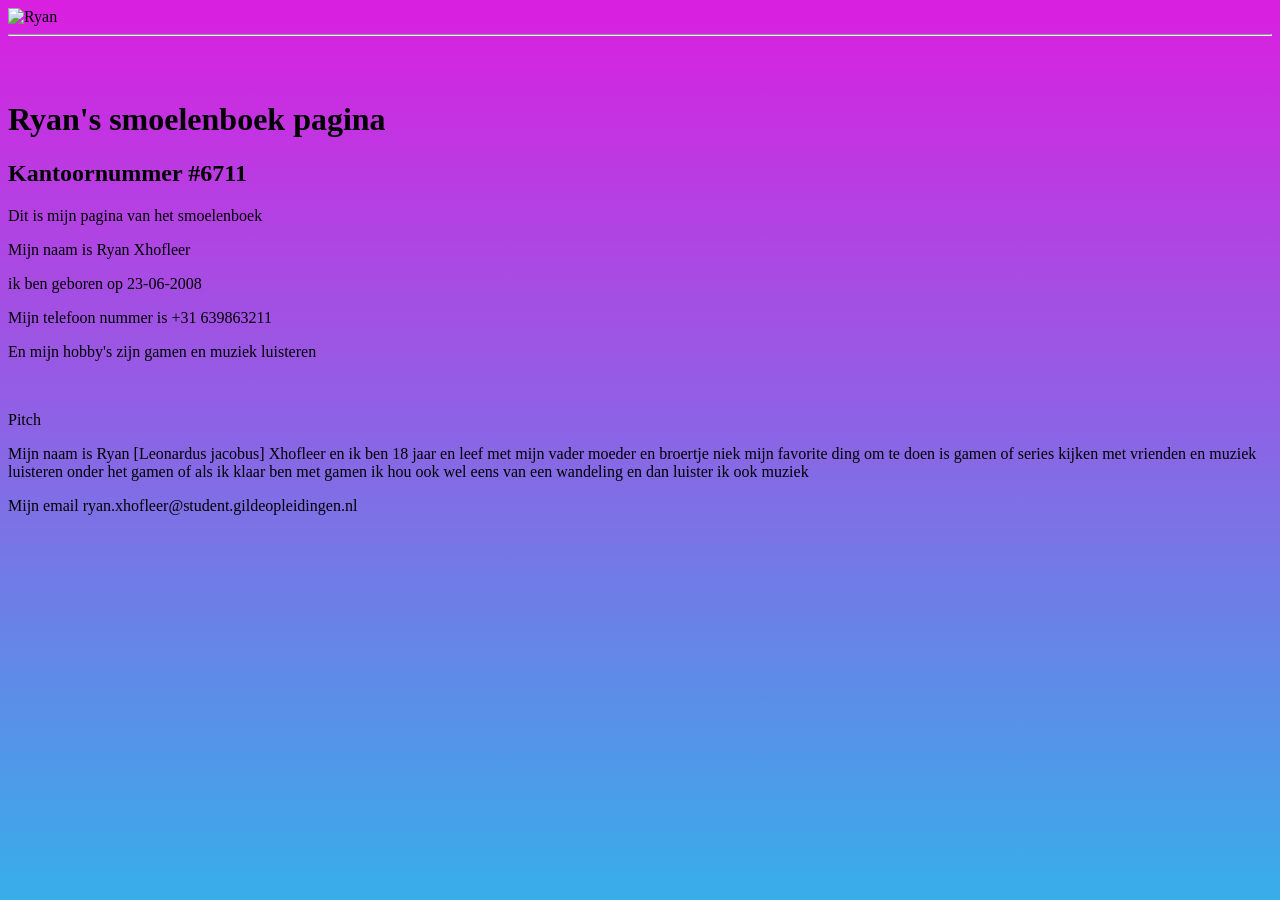
==== ryan/index.html @ f2ec0b19 "Track Ryan profile files" ====
<!DOCTYPE html>
<html>
<head>
    <title>Smoelenboek</title>
    <link rel="Stylesheet" href="style.css">
</head>
</html>

    <img src="/Snapchat-1849706899.jpg" alt="Ryan" width="200" height="200">
    <hr>

    <br>
    <br>

    <H1>
        Ryan's smoelenboek pagina
    </H1>

    <H2>
        Kantoornummer #6711
    </H2>

    <p>
        Dit is mijn pagina van het smoelenboek
    </p>

    <p>
        Mijn naam is Ryan Xhofleer
    </p>

    <p>
        ik ben geboren op 23-06-2008
    </p>
<p>Mijn telefoon nummer is +31 639863211</p>
    <p>
        En mijn hobby's zijn gamen en muziek luisteren
    </p>
<br>
    <p>
        Pitch
    </p>


<p>Mijn naam is Ryan [Leonardus jacobus] Xhofleer en ik ben 18 jaar en leef met mijn vader moeder en broertje niek mijn favorite ding om te doen is gamen of series kijken met vrienden en muziek luisteren onder het gamen of als ik klaar ben met gamen ik hou ook wel eens van een wandeling en dan luister ik ook muziek</p>
<p>Mijn email ryan.xhofleer@student.gildeopleidingen.nl</p>


</body>
</html>
---- ryan/style.css ----
html {
    height: 100%;
    background: linear-gradient(to top, #37aeea, #da1fe0);
}
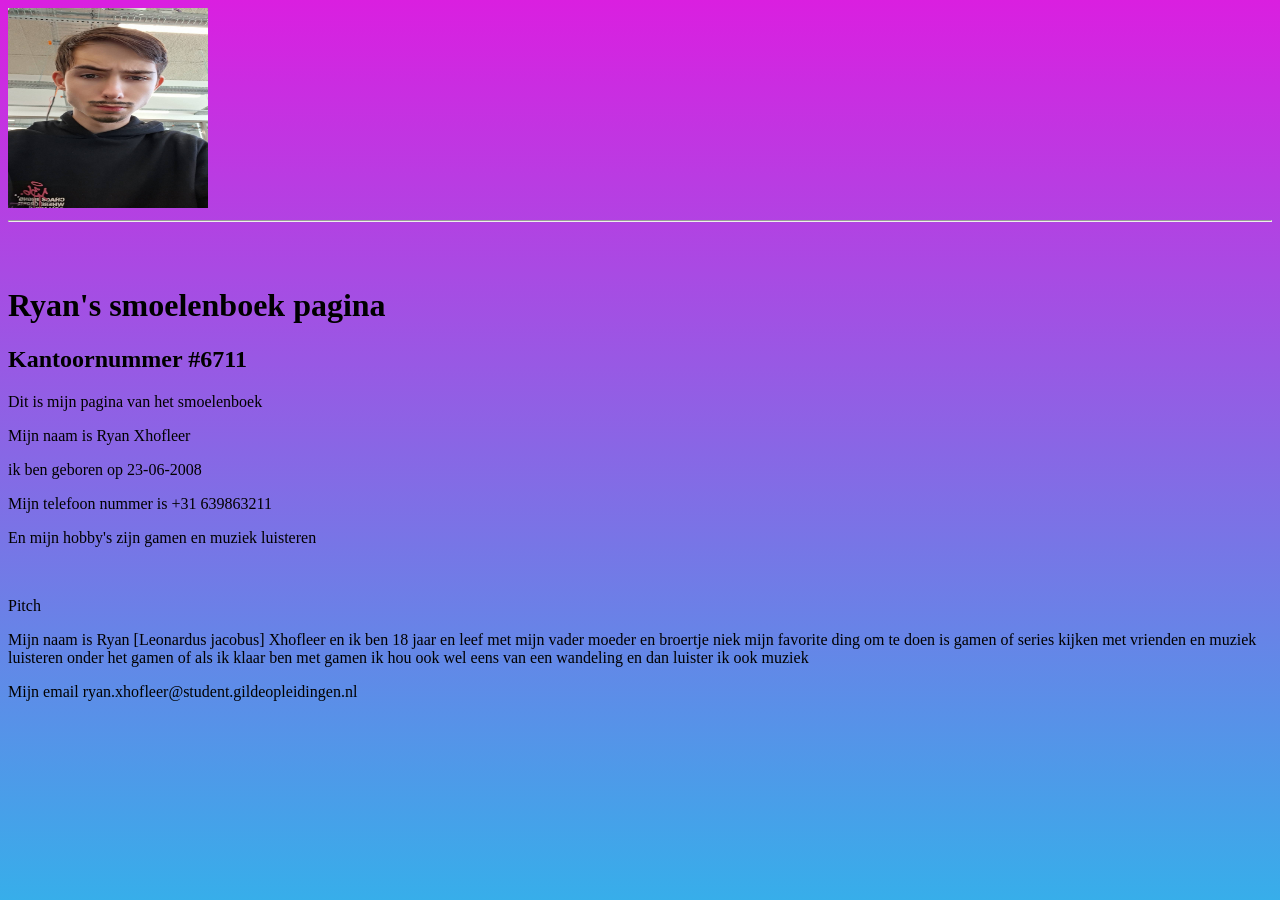
==== commit 1935975e: "Fix Ryan profile image path" ====
--- a/ryan/index.html
+++ b/ryan/index.html
@@ -6,7 +6,7 @@
 </head>
 </html>
 
-    <img src="/Snapchat-1849706899.jpg" alt="Ryan" width="200" height="200">
+    <img src="/ryan/Snapchat-1849706899.jpg" alt="Ryan" width="200" height="200">
     <hr>
 
     <br>
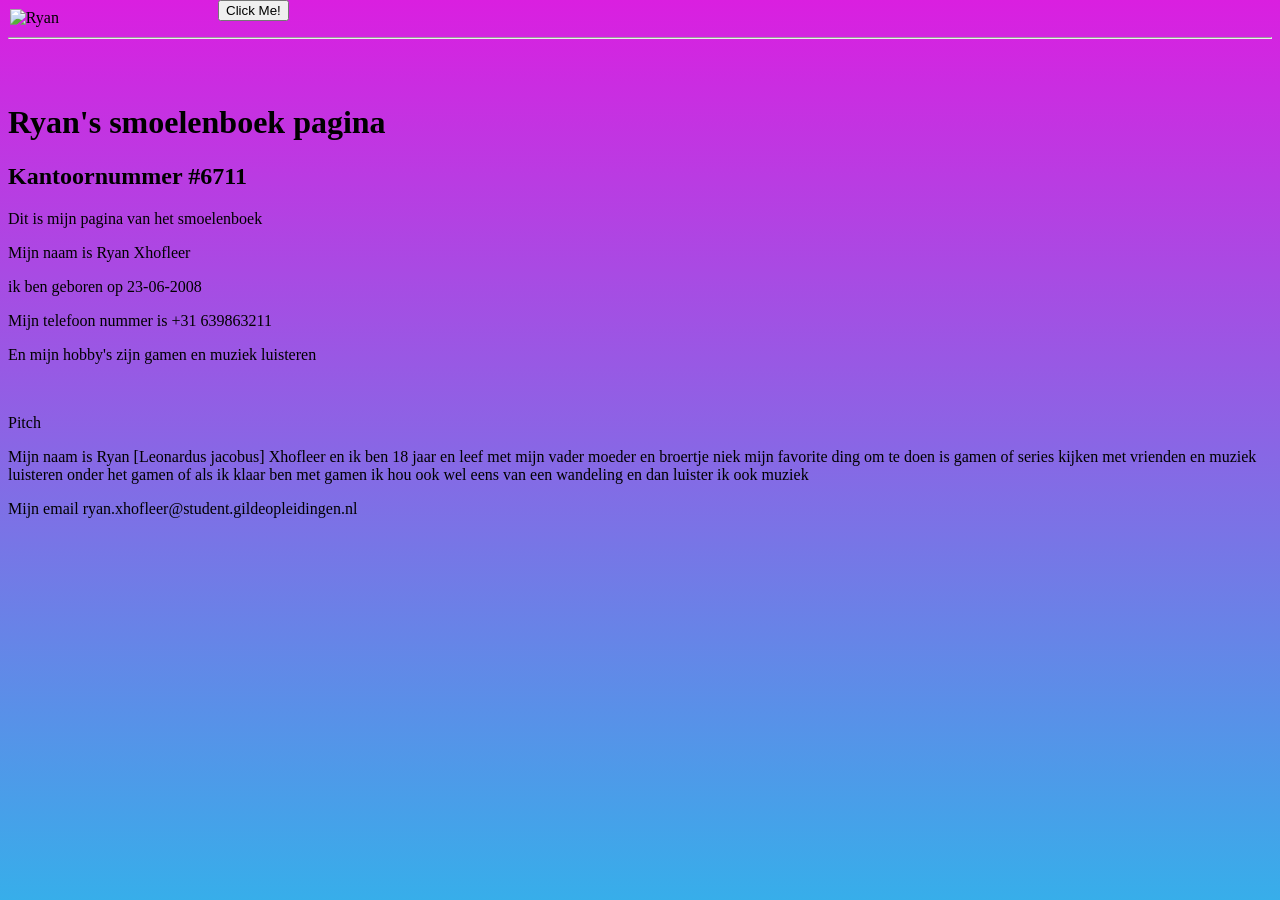
==== commit eae1995d: "fix" ====
--- a/ryan/index.html
+++ b/ryan/index.html
@@ -1,49 +1,49 @@
-<!DOCTYPE html>
-<html>
-<head>
-    <title>Smoelenboek</title>
-    <link rel="Stylesheet" href="style.css">
-</head>
-</html>
-
-    <img src="/ryan/Snapchat-1849706899.jpg" alt="Ryan" width="200" height="200">
-    <hr>
-
-    <br>
-    <br>
-
-    <H1>
-        Ryan's smoelenboek pagina
-    </H1>
-
-    <H2>
-        Kantoornummer #6711
-    </H2>
-
-    <p>
-        Dit is mijn pagina van het smoelenboek
-    </p>
-
-    <p>
-        Mijn naam is Ryan Xhofleer
-    </p>
-
-    <p>
-        ik ben geboren op 23-06-2008
-    </p>
-<p>Mijn telefoon nummer is +31 639863211</p>
-    <p>
-        En mijn hobby's zijn gamen en muziek luisteren
-    </p>
-<br>
-    <p>
-        Pitch
-    </p>
-
-
-<p>Mijn naam is Ryan [Leonardus jacobus] Xhofleer en ik ben 18 jaar en leef met mijn vader moeder en broertje niek mijn favorite ding om te doen is gamen of series kijken met vrienden en muziek luisteren onder het gamen of als ik klaar ben met gamen ik hou ook wel eens van een wandeling en dan luister ik ook muziek</p>
-<p>Mijn email ryan.xhofleer@student.gildeopleidingen.nl</p>
-
-
-</body>
+<!DOCTYPE html>
+<html>
+<head>
+    <title>Smoelenboek</title>
+    <link rel="Stylesheet" href="style.css">
+</head>
+</html>
+    <button class='back-button' type="button" href="../index.html">Click Me!</button>
+    <img class='picture' src="/Snapchat-1849706899.jpg" alt="Ryan" width="200" height="200">
+    <hr>
+
+    <br>
+    <br>
+
+    <H1>
+        Ryan's smoelenboek pagina
+    </H1>
+
+    <H2>
+        Kantoornummer #6711
+    </H2>
+
+    <p>
+        Dit is mijn pagina van het smoelenboek
+    </p>
+
+    <p>
+        Mijn naam is Ryan Xhofleer
+    </p>
+
+    <p>
+        ik ben geboren op 23-06-2008
+    </p>
+<p>Mijn telefoon nummer is +31 639863211</p>
+    <p>
+        En mijn hobby's zijn gamen en muziek luisteren
+    </p>
+<br>
+    <p>
+        Pitch
+    </p>
+
+
+<p>Mijn naam is Ryan [Leonardus jacobus] Xhofleer en ik ben 18 jaar en leef met mijn vader moeder en broertje niek mijn favorite ding om te doen is gamen of series kijken met vrienden en muziek luisteren onder het gamen of als ik klaar ben met gamen ik hou ook wel eens van een wandeling en dan luister ik ook muziek</p>
+<p>Mijn email ryan.xhofleer@student.gildeopleidingen.nl</p>
+
+
+</body>
 </html>
--- a/ryan/style.css
+++ b/ryan/style.css
@@ -2,3 +2,14 @@
     height: 100%;
     background: linear-gradient(to top, #37aeea, #da1fe0);
 }
+
+.back-button{
+    position:relative;
+    left:210px;
+    top:-8px;
+}
+
+.picture{
+    position:relative;
+    left:-73px;
+}
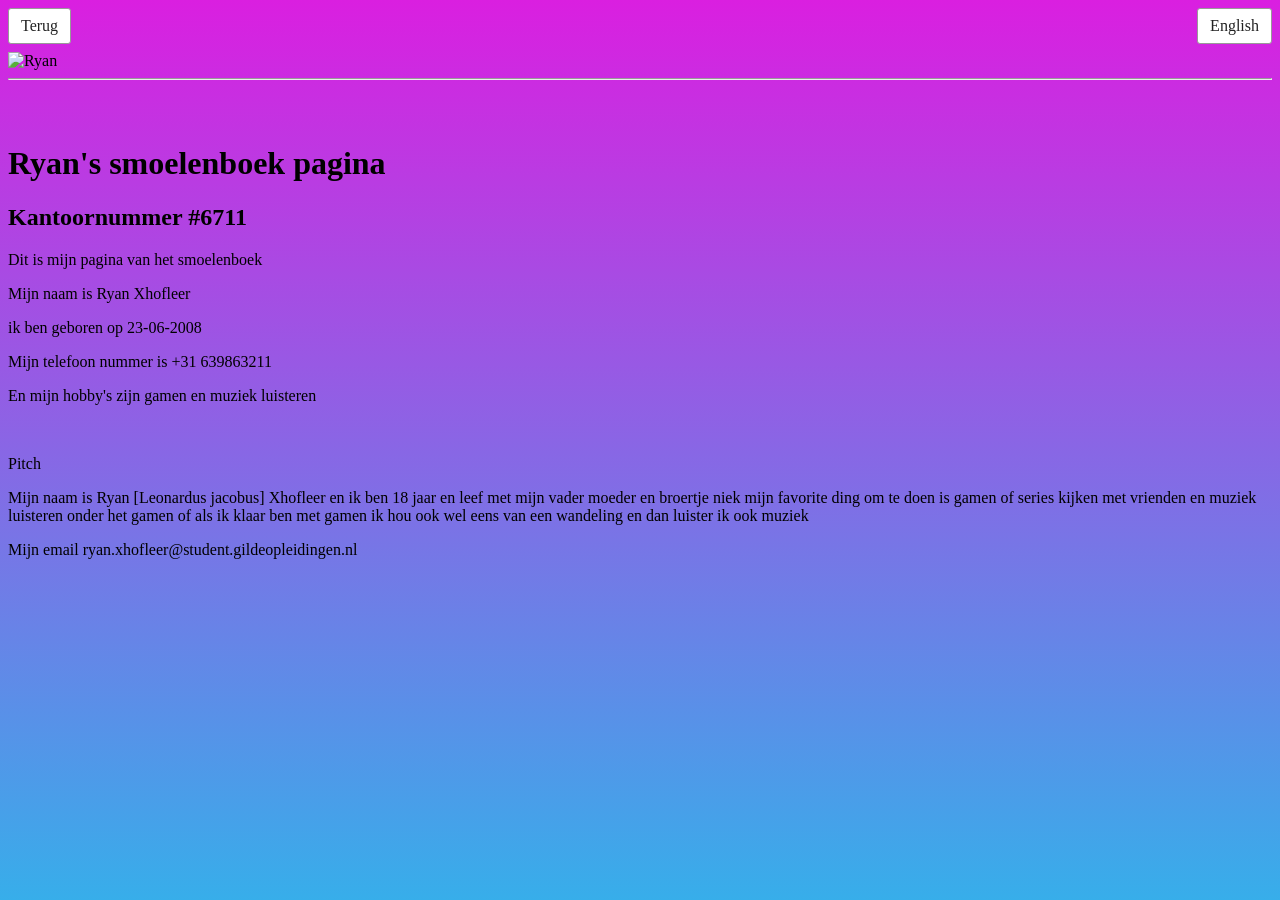
==== commit cea6fe83: "Add files via upload" ====
--- a/ryan/index.html
+++ b/ryan/index.html
@@ -1,49 +1,61 @@
 <!DOCTYPE html>
-<html>
+<html lang="nl">
 <head>
+    <meta charset="UTF-8">
+    <meta name="viewport" content="width=device-width, initial-scale=1.0">
     <title>Smoelenboek</title>
-    <link rel="Stylesheet" href="style.css">
+    <link rel="stylesheet" href="style.css">
 </head>
-</html>
-    <button class='back-button' type="button" href="../index.html">Click Me!</button>
-    <img class='picture' src="/Snapchat-1849706899.jpg" alt="Ryan" width="200" height="200">
+<body>
+    <nav class="page-controls" aria-label="Page controls">
+        <a class="back-button" href="../index.html" data-nl="Terug" data-en="Back">Terug</a>
+        <button id="language-button" type="button" onclick="changeLanguage()">English</button>
+    </nav>
+
+    <img src="/Snapchat-1849706899.jpg" alt="Ryan" width="200" height="200">
     <hr>
 
     <br>
     <br>
 
-    <H1>
-        Ryan's smoelenboek pagina
-    </H1>
+    <h1 data-nl="Ryan's smoelenboek pagina" data-en="Ryan's profile page">Ryan's smoelenboek pagina</h1>
 
-    <H2>
-        Kantoornummer #6711
-    </H2>
+    <h2 data-nl="Kantoornummer #6711" data-en="Office number #6711">Kantoornummer #6711</h2>
 
-    <p>
+    <p data-nl="Dit is mijn pagina van het smoelenboek" data-en="This is my profile page.">
         Dit is mijn pagina van het smoelenboek
     </p>
 
-    <p>
+    <p data-nl="Mijn naam is Ryan Xhofleer" data-en="My name is Ryan Xhofleer">
         Mijn naam is Ryan Xhofleer
     </p>
 
-    <p>
+    <p data-nl="Ik ben geboren op 23-06-2008" data-en="I was born on 23-06-2008">
         ik ben geboren op 23-06-2008
     </p>
-<p>Mijn telefoon nummer is +31 639863211</p>
-    <p>
+    <p data-nl="Mijn telefoonnummer is +31 639863211" data-en="My phone number is +31 639863211">Mijn telefoon nummer is +31 639863211</p>
+    <p data-nl="En mijn hobby's zijn gamen en muziek luisteren" data-en="My hobbies are gaming and listening to music">
         En mijn hobby's zijn gamen en muziek luisteren
     </p>
-<br>
-    <p>
-        Pitch
-    </p>
+    <br>
+    <p>Pitch</p>
 
+    <p data-nl="Mijn naam is Ryan [Leonardus jacobus] Xhofleer en ik ben 18 jaar en leef met mijn vader moeder en broertje niek mijn favorite ding om te doen is gamen of series kijken met vrienden en muziek luisteren onder het gamen of als ik klaar ben met gamen ik hou ook wel eens van een wandeling en dan luister ik ook muziek"
+       data-en="My name is Ryan [Leonardus jacobus] Xhofleer and I am 18 years old. I live with my father, mother, and younger brother Niek. My favorite things to do are gaming or watching series with friends, and listening to music while gaming or after I finish. I also enjoy going for a walk and listening to music.">Mijn naam is Ryan [Leonardus jacobus] Xhofleer en ik ben 18 jaar en leef met mijn vader moeder en broertje niek mijn favorite ding om te doen is gamen of series kijken met vrienden en muziek luisteren onder het gamen of als ik klaar ben met gamen ik hou ook wel eens van een wandeling en dan luister ik ook muziek</p>
+    <p data-nl="Mijn email ryan.xhofleer@student.gildeopleidingen.nl" data-en="My email: ryan.xhofleer@student.gildeopleidingen.nl">Mijn email ryan.xhofleer@student.gildeopleidingen.nl</p>
 
-<p>Mijn naam is Ryan [Leonardus jacobus] Xhofleer en ik ben 18 jaar en leef met mijn vader moeder en broertje niek mijn favorite ding om te doen is gamen of series kijken met vrienden en muziek luisteren onder het gamen of als ik klaar ben met gamen ik hou ook wel eens van een wandeling en dan luister ik ook muziek</p>
-<p>Mijn email ryan.xhofleer@student.gildeopleidingen.nl</p>
+    <script>
+        function changeLanguage() {
+            const page = document.documentElement;
+            const english = page.lang === "nl";
+            page.lang = english ? "en" : "nl";
 
+            document.querySelectorAll("[data-nl]").forEach(function (text) {
+                text.textContent = english ? text.dataset.en : text.dataset.nl;
+            });
 
+            document.getElementById("language-button").textContent = english ? "Nederlands" : "English";
+        }
+    </script>
 </body>
-</html>+</html>
--- a/ryan/style.css
+++ b/ryan/style.css
@@ -1,15 +1,26 @@
-html {
-    height: 100%;
-    background: linear-gradient(to top, #37aeea, #da1fe0);
-}
-
-.back-button{
-    position:relative;
-    left:210px;
-    top:-8px;
-}
-
-.picture{
-    position:relative;
-    left:-73px;
-}+html {
+    min-height: 100%;
+    background: linear-gradient(to top, #37aeea, #da1fe0);
+}
+
+.page-controls {
+    display: flex;
+    justify-content: space-between;
+    align-items: center;
+    margin-bottom: 8px;
+}
+
+.back-button,
+#language-button {
+    padding: 8px 12px;
+    border: 1px solid #999999;
+    border-radius: 3px;
+    background: #ffffff;
+    color: #222222;
+    font: inherit;
+    text-decoration: none;
+}
+
+#language-button {
+    cursor: pointer;
+}
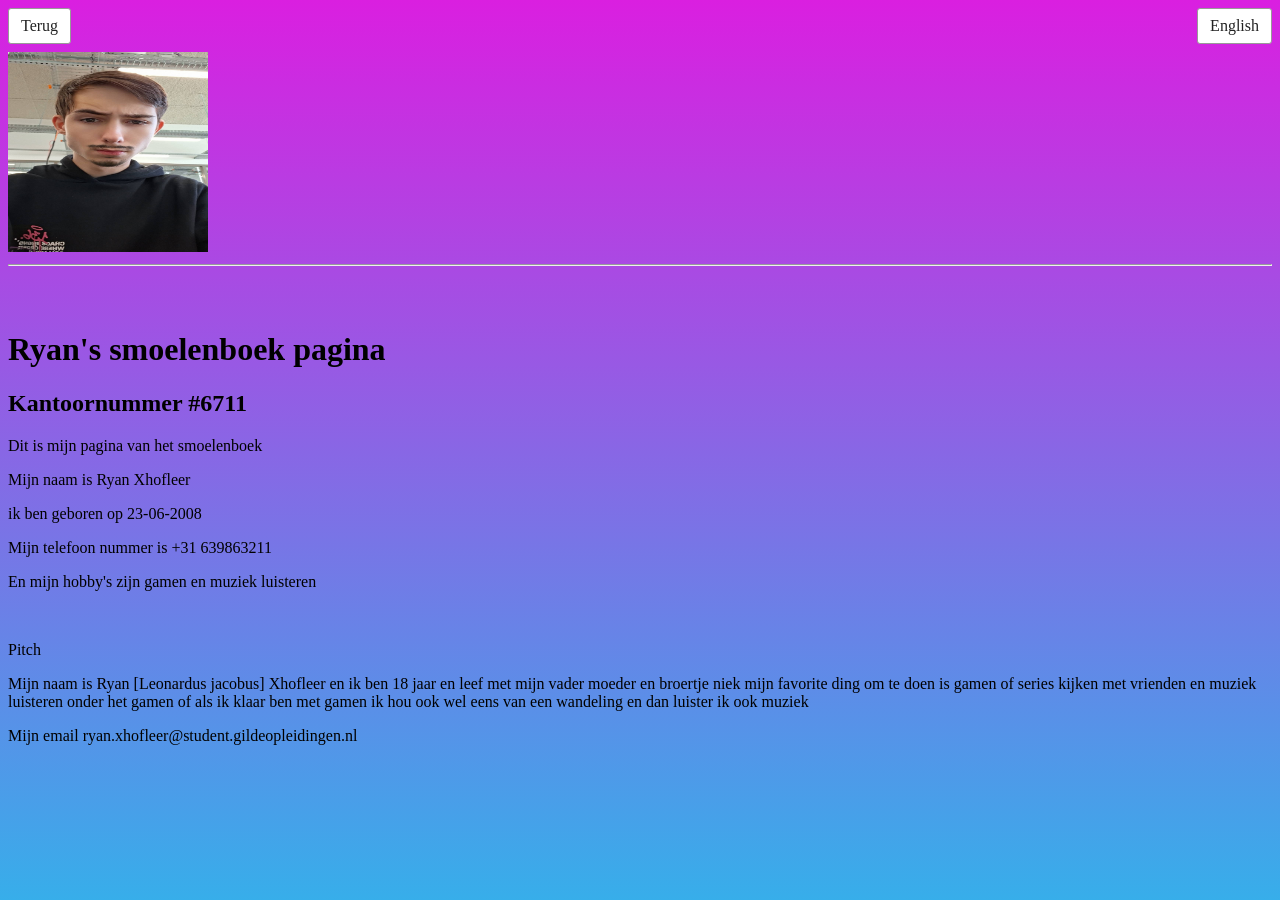
==== commit aebff5da: "huh" ====
--- a/ryan/index.html
+++ b/ryan/index.html
@@ -12,7 +12,7 @@
         <button id="language-button" type="button" onclick="changeLanguage()">English</button>
     </nav>
 
-    <img src="/Snapchat-1849706899.jpg" alt="Ryan" width="200" height="200">
+    <img src="/ryan/Snapchat-1849706899.jpg" alt="Ryan" width="200" height="200">
     <hr>
 
     <br>
